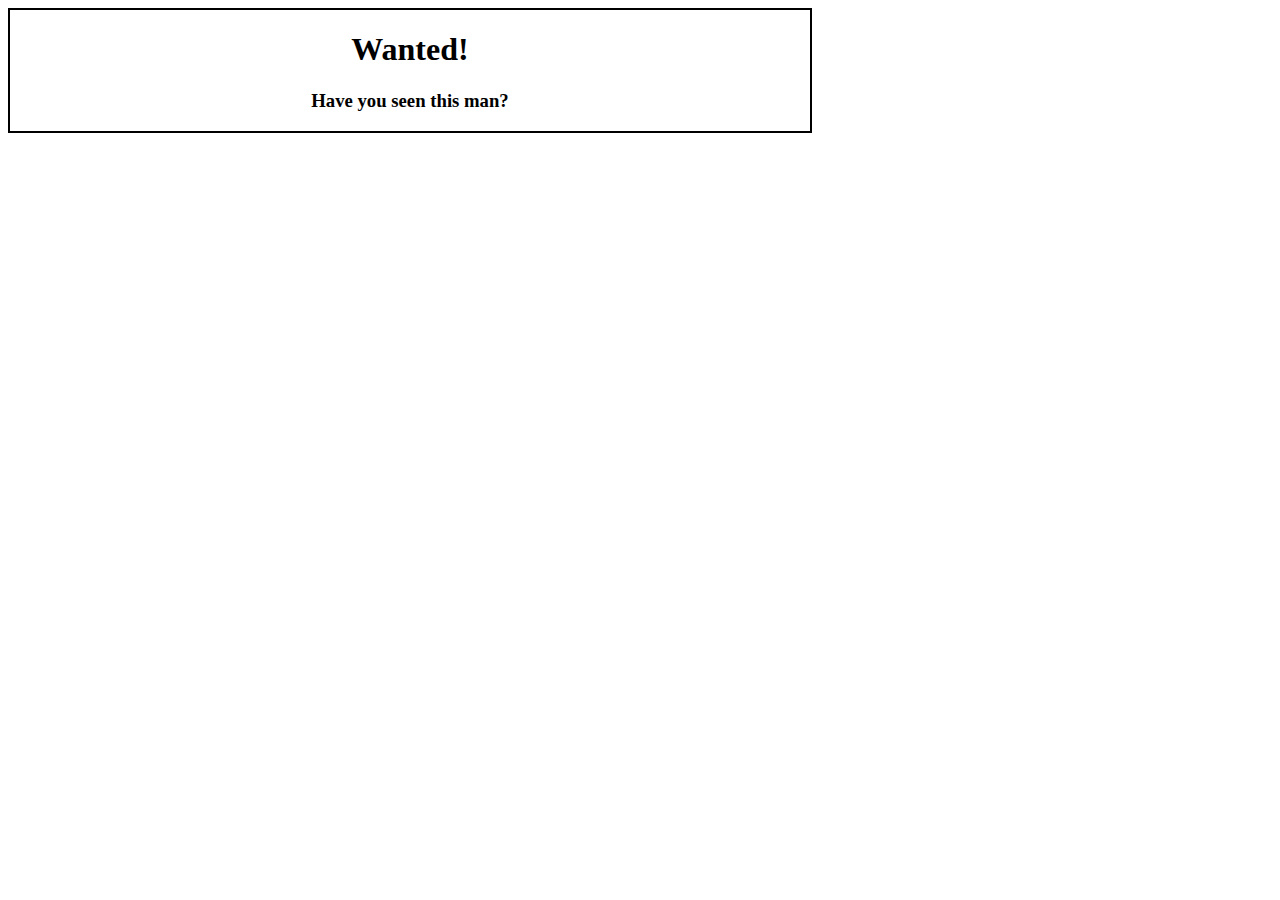
==== template/index.html @ 131453f2 "first commit" ====
<html>
  
  <head>
  	<link rel="stylesheet" href="style.css">
  </head>
  <div>
   <body>

    <h1> Wanted! </h1>
    <h3> Have you seen this man?</h3>
  <img src="https://i.ytimg.com/vi/VD6__C2Ht6M/maxresdefault.jpg" style="width=
  </div>
</html>
---- template/style.css ----
div {
	text-align: center;
	overflow: hidden;
	border: 2px solid black;
	width: 800px;
}
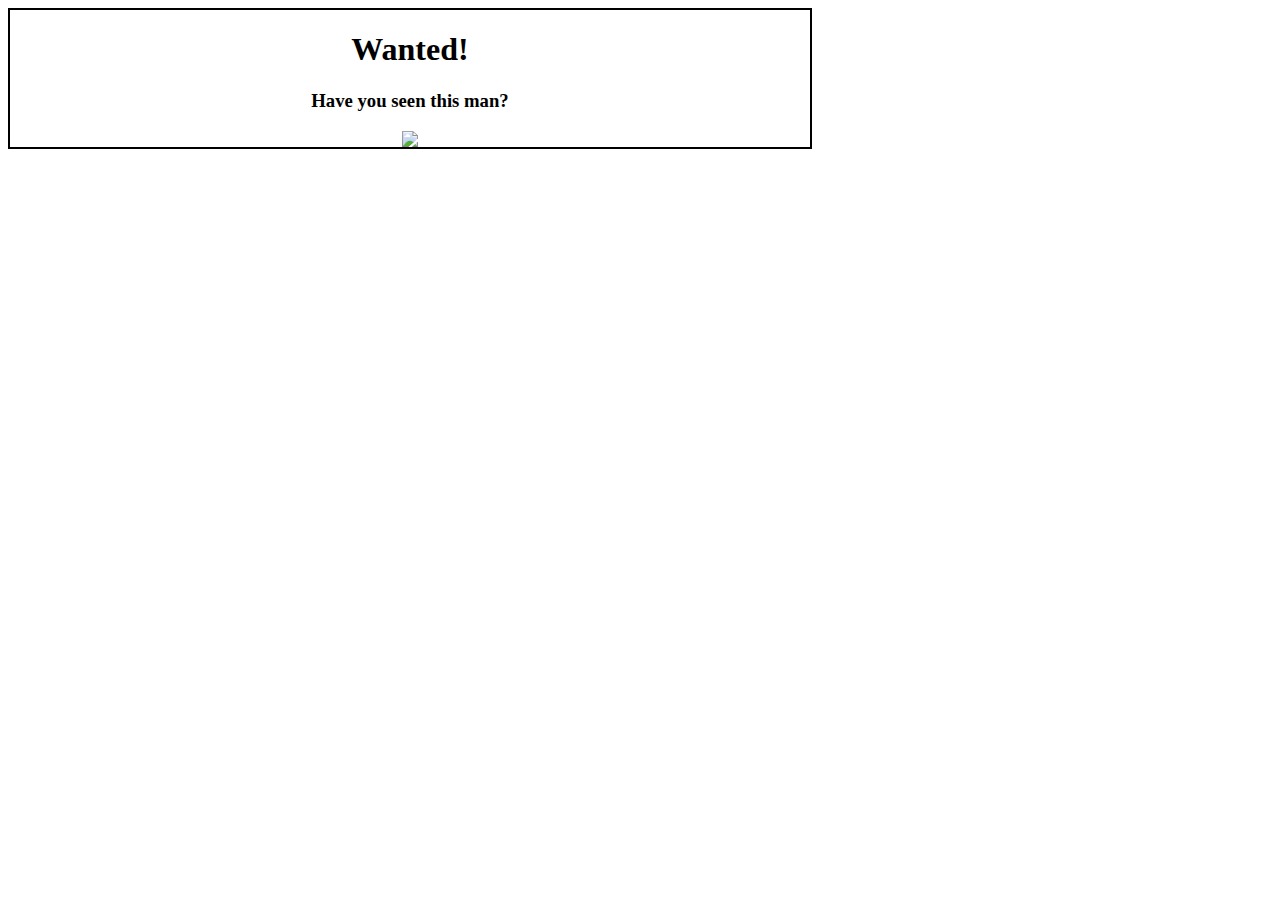
==== commit d1adeb74: "first commit" ====
--- a/template/index.html
+++ b/template/index.html
@@ -8,6 +8,6 @@
 
     <h1> Wanted! </h1>
     <h3> Have you seen this man?</h3>
-  <img src="https://i.ytimg.com/vi/VD6__C2Ht6M/maxresdefault.jpg" style="width=
+  <img src="https://i.ytimg.com/vi/VD6__C2Ht6M/maxresdefault.jpg" style="width=500;px"
   </div>
-</html>+  </html>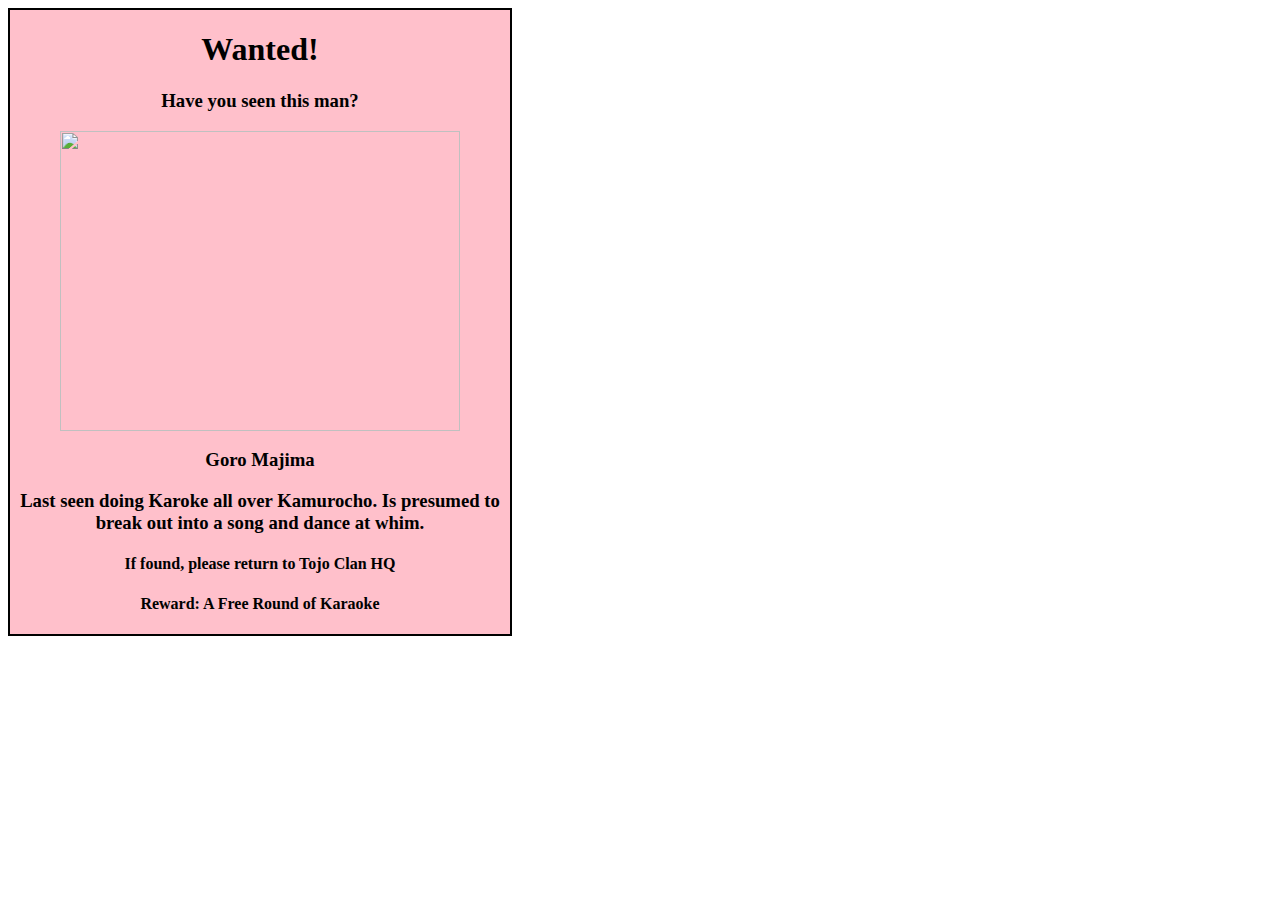
==== commit 89770a3b: "My Second Commit\" ====
--- a/template/index.html
+++ b/template/index.html
@@ -6,8 +6,16 @@
   <div>
    <body>
 
-    <h1> Wanted! </h1>
-    <h3> Have you seen this man?</h3>
-  <img src="https://i.ytimg.com/vi/VD6__C2Ht6M/maxresdefault.jpg" style="width=500;px"
-  </div>
+    <h1 style="font-family: 'Times New Roman', Times, serif"> Wanted! </h1>
+    <h3 style="font-family: 'Times New Roman', Times, serif"> Have you seen this man?</h3>
+ 
+    <img src="https://i.ytimg.com/vi/VD6__C2Ht6M/maxresdefault.jpg" style="height:300;width:400;">
+<h3 style="font-family: 'Times New Roman', Times, serif">Goro Majima</h5>
+    <h3 style="font-family: 'Times New Roman', Times, serif">Last seen doing Karoke all over Kamurocho. Is presumed to break out into a song and dance at whim.</h3>
+<h4 style="font-family: 'Times New Roman', Times, serif" >If found, please return to Tojo Clan HQ </h4>
+<h4 style="font-family: 'Times New Roman', Times, serif" >Reward: A Free Round of Karaoke</h4>
+</body>
+</div>
+
+
   </html>--- a/template/style.css
+++ b/template/style.css
@@ -1,6 +1,7 @@
 div {
 	text-align: center;
 	overflow: hidden;
+	width: 500px;
 	border: 2px solid black;
-	width: 800px;
+	background-color: pink
 }